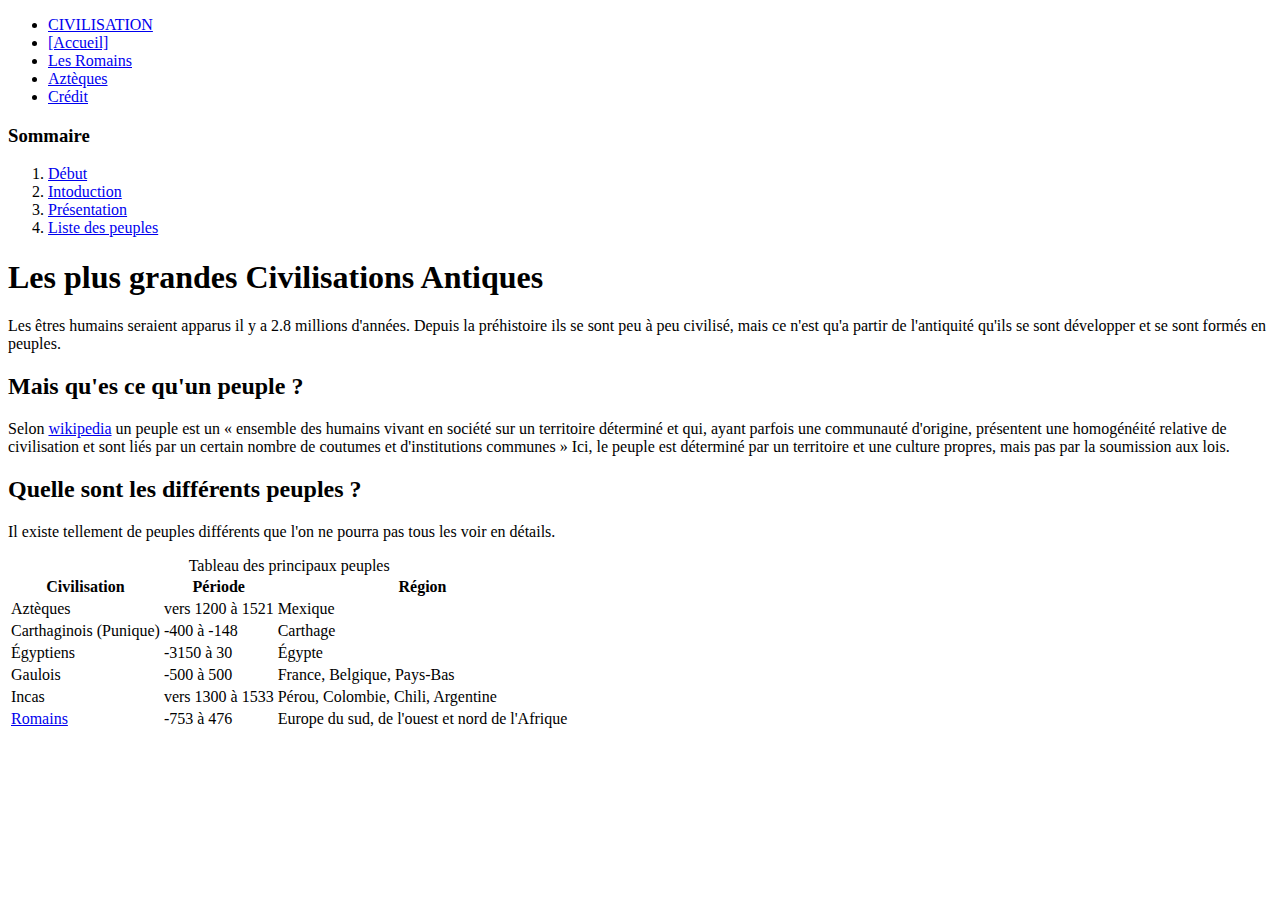
==== accueil.html @ 39cd8e48 "Rename acceuil.html to accueil.html" ====
<!DOCTYPE html>
<!-- NSI projet -->
<html>
    <head>
        <meta charset="UTF-8">
        <title>Civilisation | Accueil</title>
        <meta name="viewport" content="width=device-width, initial-scale=1.0">
        <link href="styles.css" rel="stylesheet" type="text/css"/>
        <link rel="icon" type="image/ico" href="images/earth.gif" />
        <script src="script.js"></script>
    </head>
    <body>
        <div id="pageetbarre">
            <div id="barre">
                <ul>
                    <li><a  onmouseenter="beep()" href='index.html'>CIVILISATION</a></li>
                    <li><a  onmouseenter="beep()" href='#'  title="Page d'accueil">[Accueil]</a></li>
                    <li><a  onmouseenter="beep()" href='romain.html' title="Les Romains">Les Romains</a></li>
                    <li><a  onmouseenter="beep()" href='azteque.html'  title="Page Aztèque">Aztèques</a></li>
                    <li><a  onmouseenter="beep()" href='credit.html' title="Crédit">Crédit</a></li>
                </ul>
            </div>
            <div id="sommaire"  title="Sommaire cliquable">
                <h3>Sommaire</h3>
                <ol class='liste'>
                    <li><a href="#">Début</a></li>
                    <li><a href="#intro">Intoduction</a></li>
                    <li><a href="#def">Présentation</a></li>
                    <li><a href="#listepeuple">Liste des peuples</a></li>
                </ol>
            </div>
            <div class="page">
                <div class="contenu" id="haut">
                    <h1 id="intro">Les plus grandes Civilisations Antiques</h1>
                    <p>  Les êtres humains seraient apparus il y a 2.8 millions d'années. Depuis la préhistoire ils se sont peu à peu civilisé, mais ce n'est qu'a partir de l'antiquité qu'ils se sont développer et se sont formés en peuples.</p>
                    <h2 id="def"> Mais qu'es ce qu'un peuple ?</h2>
                    <p>  Selon <a class="liens" href='https://fr.wikipedia.org/wiki/Peuple'>wikipedia</a> un peuple est un « ensemble des humains vivant en société sur un territoire déterminé et qui, ayant parfois une communauté d'origine, présentent une homogénéité relative de civilisation et sont liés par un certain nombre de coutumes et d'institutions communes » Ici, le peuple est déterminé par un territoire et une culture propres, mais pas par la soumission aux lois.</p>
                    <h2 id="listepeuple"> Quelle sont les différents peuples ?</h2>
                    <p>Il existe tellement de peuples différents que l'on ne pourra pas tous les voir en détails. </p>
                    <table id='tableau'>
                        <caption>Tableau des principaux peuples</caption>
                        <tr class='ligne'>
                            <th class="colonne">Civilisation</th>
                            <th class="colonne">Période</th>
                            <th class="colonne">Région</th>
                        </tr>
                        <tr class='ligne'>
                            <td class="colonne">Aztèques</td>
                            <td class="colonne">vers 1200 à 1521</td>
                            <td class="colonne">Mexique</td>
                        </tr>
                        <tr class='ligne'>
                            <td class="colonne">Carthaginois (Punique)</td>
                            <td class="colonne">-400 à -148</td>
                            <td class="colonne">Carthage</td>
                        </tr>
                        <tr class='ligne'>
                            <td class="colonne">Égyptiens</td>
                            <td class="colonne">-3150 à 30</td>
                            <td class="colonne">Égypte</td>
                        </tr>
                        <tr class='ligne'>
                            <td class="colonne">Gaulois</td>
                            <td class="colonne">-500 à 500</td>
                            <td class="colonne">France, Belgique, Pays-Bas</td>
                        </tr>
                        <tr class='ligne'>
                            <td class="colonne">Incas</td>
                            <td class="colonne">vers 1300 à 1533</td>
                            <td class="colonne">Pérou, Colombie, Chili, Argentine</td>
                        </tr>
                        <tr class='ligne'>
                            <td class="colonne"><a class='liens' href="romain.html">Romains</a></td>
                            <td class="colonne">-753 à 476</td>
                            <td class="colonne">Europe du sud, de l'ouest et nord de l'Afrique</td>
                        </tr>
                    </table>
                </div>
            </div>
        </div>
    </body>
</html>
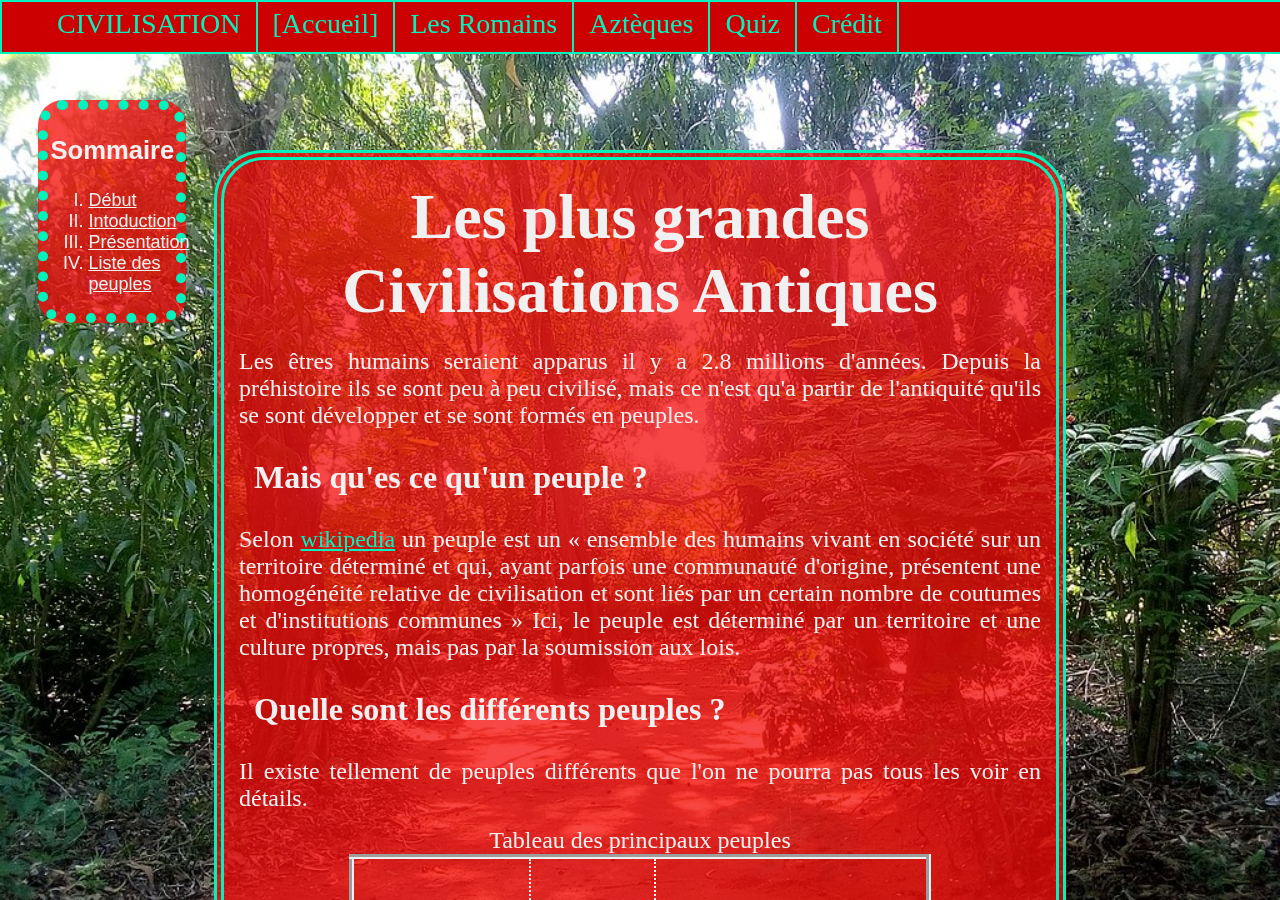
==== commit 0eff6f79: "Update accueil.html" ====
--- a/accueil.html
+++ b/accueil.html
@@ -17,6 +17,7 @@
                     <li><a  onmouseenter="beep()" href='#'  title="Page d'accueil">[Accueil]</a></li>
                     <li><a  onmouseenter="beep()" href='romain.html' title="Les Romains">Les Romains</a></li>
                     <li><a  onmouseenter="beep()" href='azteque.html'  title="Page Aztèque">Aztèques</a></li>
+                    <li><a onmouseenter="beep()" href='quiz.html'  title="Quiz">Quiz</a></li>
                     <li><a  onmouseenter="beep()" href='credit.html' title="Crédit">Crédit</a></li>
                 </ul>
             </div>
--- a/styles.css
+++ b/styles.css
@@ -0,0 +1,241 @@
+h1{
+    font-family: serif;
+    font-size: 64px;
+    margin: 20px;
+    text-align: center;
+    animation: 6s linear 0s 1 pageetbarredep;
+}
+
+h2{
+    font-family: serif;
+    font-size: 32px;
+    margin: 30px;
+    animation: 7s linear 1s 1 pageetbarredep;
+}
+
+p{
+    font-family: cursive;
+    font-size: 24px;
+    margin: 15px;
+    text-align: justify;
+    animation: 7s linear 1s 1 pageetbarredep;
+}
+
+.liens:link {
+    color:#00f3bd;
+}
+
+.liens:visited{
+    color: #40b38d;
+}
+
+.listecredit li a:link{
+    color:#00f3bd;
+}
+
+.listecredit li a:visited{
+    color: #40b38d;
+}
+
+::selection{
+    background-color: #00f3bd;
+    color: #cc0000;
+}
+
+#pageetbarre {
+    position: fixed;
+    top: 0px;
+    left: 0px;
+    background-image: url('images/arbres.jpg');
+    background-size: cover;
+    height:100%;
+    width: 100%;
+    cursor: url('images/cursor.svg') 4 12, auto;
+    /*animation: 1s linear 0s 1 alternate pbdep;*/
+}
+
+#barre {
+    background-color:  #cc0000;
+    z-index: 10;
+    position: absolute;
+    top: 0px;
+    left: 0px;
+    width: 500%;
+    height: 50px;
+    border: 2px #00f3bd solid;
+    font-size: 0;
+}
+
+#barre ul{/*
+    position: relative;
+    left: 0px;
+    top: 0px;*/
+    height: 100%;
+}
+
+#barre ul li{
+    display: inline-block;
+    border-right: 2px #00f3bd solid;
+    height: 100%;
+    animation: 6s 0s 1 barredeplacement;
+    animation-timing-function: cubic-bezier(0.85,0.4,0.1,1);
+}
+
+#barre ul li:hover{
+    background-color: #dd0000;
+    border: 2px #f0f0f0 solid;
+}
+
+#barre ul li a{
+    position: relative;
+    top: 6px;
+    left: 0px;
+    color: #00f3bd;
+    font-family: Verdana;
+    font-size: 28px;
+    padding: 15px;
+    text-align: center;
+    text-decoration: none;
+}
+
+#barre ul li a:hover{
+    text-decoration: underline;
+    color: #f0f0f0;
+}
+
+#sommaire {
+    margin-left: 3%;
+    background-size: cover;
+    background-color:rgba(245,10,10,0.75);
+    border: 10px #00f3bd dotted;
+    border-radius: 25px;
+    color: #f0f0f0;
+    font-family: sans-serif;
+    width: 10%;
+    height: auto;
+    position: relative;
+    top: 100px;
+    z-index: 100;
+    animation: 6s linear 10s 100 alternate somdeplacement;
+}
+
+#sommaire ol {
+    list-style-type: upper-roman;
+}
+
+#sommaire h3 {
+    font-size: 160%;
+    text-align: center;
+}
+
+#sommaire a{
+    color: #f0f0f0;
+}
+
+#sommaire a:hover{
+    color: #00f3bd;
+}
+
+#sommaire ol li:hover{
+    color: #00f3bd;
+}
+
+.page{
+    position: absolute;
+    top: 50px;
+    height: 100%;
+    width: 100%;
+    overflow: auto;
+    scrollbar-color: #00f3bd #cc0000; /*fonctionne seulement avec firefox*/
+    animation: 3s linear 0s 1 pageetbarredep;
+}
+
+.contenu {
+    margin-left: auto;
+    margin-right: auto;
+    margin-bottom: 200px;
+    background-color:rgba(245,10,10,0.75);
+    background-size: cover;
+    border: 10px #00f3bd double;
+    border-radius: 50px;
+    color: #f0f0f0;
+    width: 65%;
+    height: auto;
+    position: relative;
+    top: 100px;
+}
+
+#tableau {
+    border: 5px #f0f0f0 groove;
+    border-collapse: collapse;
+    font-size: 24px;
+    text-align: center;
+    width: 70%;
+    height: 1000px;
+    margin: 10px auto 50px auto;
+    animation: 7s linear 1s 1 alternate pageetbarredep;
+}
+
+.colonne{
+    border: 2px #f0f0f0 dotted;
+}
+
+.ligne{
+    height: 10%;
+}
+
+.liste {
+    font-size: 18px;
+    color: #f0f0f0;
+    animation: 7s linear 1s 1 alternate pageetbarredep;
+}
+
+.image {
+    margin-left: auto;
+    margin-right: auto;
+    margin-top: 10px;
+    margin-bottom: 10px;
+    /*position: relative;*/
+    display: block;
+    width: 40%;
+    border: 3px solid #000000;
+    animation: 7s linear 1s 1 alternate pageetbarredep;
+
+}
+
+#imgsphere {
+    height: 250px;
+    width: 250px;
+    background-image: url('images/sphere.png');
+    background-size: cover;
+    display: block;
+    position: absolute;
+    top: 8%;
+    right: 10%;
+    animation: 10s linear 8s infinite rotate;
+}
+
+@keyframes rotate{
+    from{transform: rotate(0deg);}
+    to{transform: rotate(360deg);}
+}
+
+@keyframes pbdep{
+    from{transform: skew(90deg, 90deg);}
+    to{transform: skew(0deg, 0deg);}
+}
+
+@keyframes pageetbarredep{
+    from{transform: translateY(1000px);margin-top: 100px;}
+    to{transform: translateY(0px);margin-top: 0px;}
+}
+
+@keyframes barredeplacement {
+    from {margin-left: 1500px;}
+    to{ margin-left: 0px;}
+}
+
+@keyframes somdeplacement {
+    from{transform: translateY(0%);}
+    to{transform: translateY(100%);}    
+}
